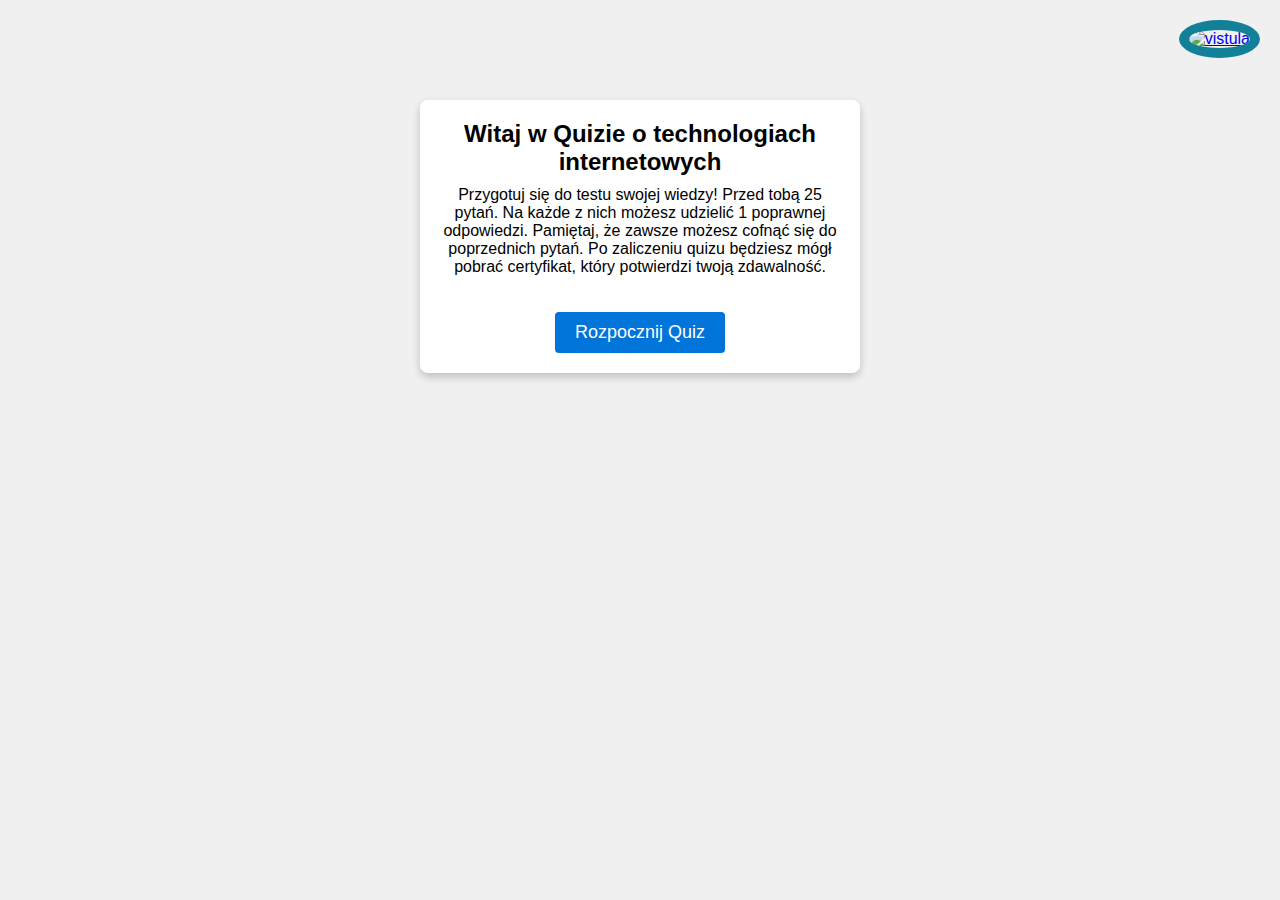
==== index.html @ 790c9cf6 "Add files via upload" ====
<!DOCTYPE html>
<html lang="en">
<head>
    <meta charset="UTF-8">
    <meta name="viewport" content="width=device-width, initial-scale=1.0">
    <title> Vistula Quiz by Patryk Karwowski </title>
    <link rel="stylesheet" href="quiz.css">
</head>
<body>
    <div class="container">
        <h1>Witaj w Quizie o technologiach internetowych</h1>
        <p>Przygotuj się do testu swojej wiedzy!
            Przed tobą 25 pytań. Na każde z nich możesz udzielić 1 poprawnej odpowiedzi.
            Pamiętaj, że zawsze możesz cofnąć się do poprzednich pytań. 
            Po zaliczeniu quizu będziesz mógł pobrać certyfikat, który potwierdzi twoją zdawalność.
        </p> 
        <button id="startButton">Rozpocznij Quiz</button>
    </div>

    <div class = "top-right" >
        <a href="https://vistula.edu.pl/" target="_blank">
        <img src = "vistula.png" alt = "vistula" width = "150" height = "150"/>
    </a>

    <script src="quiz.js"></script>
</body>
</html>
---- quiz.css ----
body {
    font-family: 'Segoe UI', Tahoma, Geneva, Verdana, sans-serif;
    background-color: #f0f0f0;
    text-align: center;
}

.container {
    background-color: #ffffff;
    border-radius: 8px;
    padding: 20px;
    box-shadow: 0 4px 8px 0 rgba(0, 0, 0, 0.2);
    margin: 100px auto;
    max-width: 400px;
}

.top-right {
    position: absolute;
    top: 20px;
    right: 20px;
    
}

img {
    border-radius: 50%;
    border:10px solid #128097;
  }

h1 {
    font-size: 24px;
    margin: 0;
}

p {
    font-size: 16px;
    margin-top: 10px;
}

button {
    background-color: #0074d9;
    color: #fff;
    border: none;
    border-radius: 4px;
    padding: 10px 20px;
    font-size: 18px;
    cursor: pointer;
    margin-top: 20px;
}

button:hover {
    background-color: #0056b3;
}
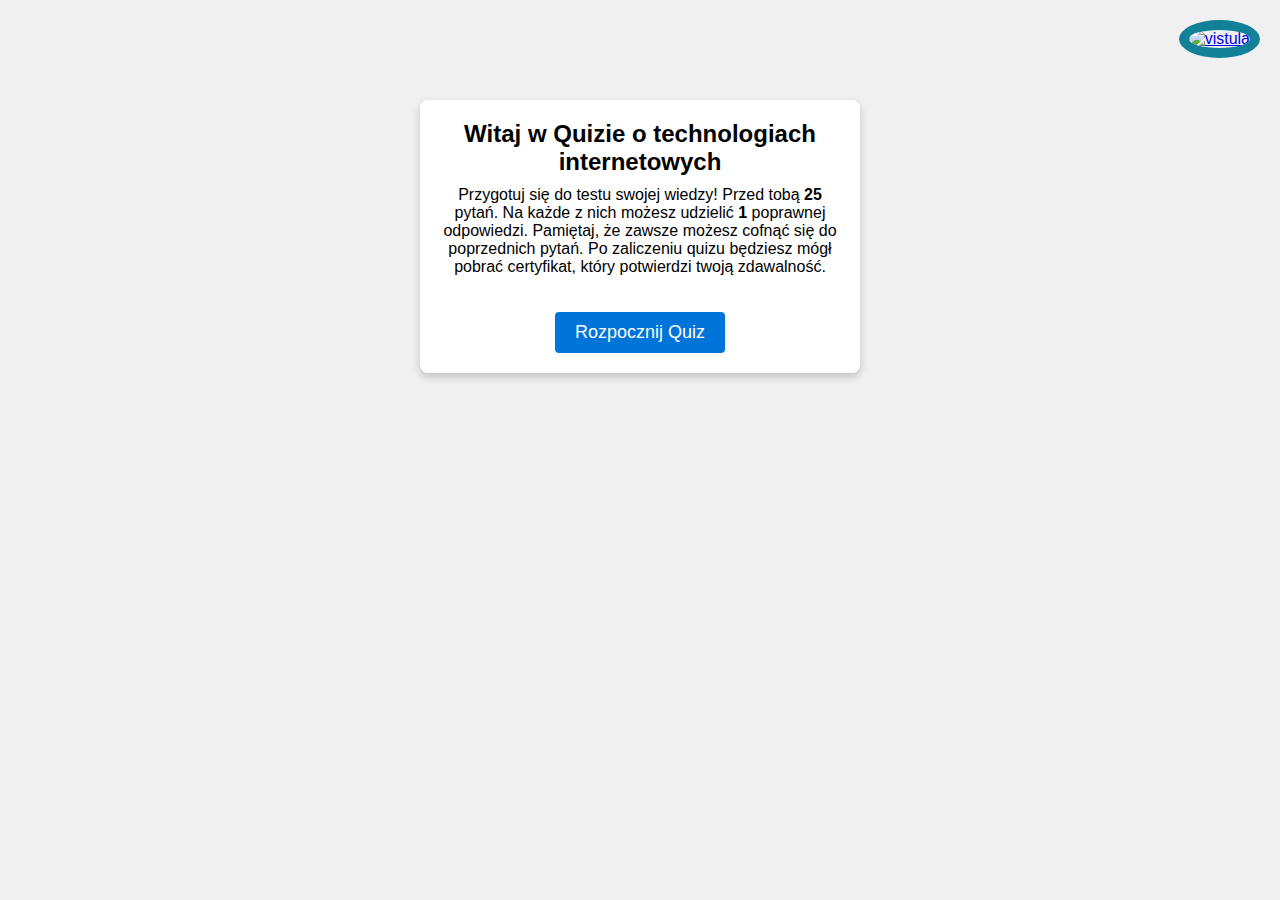
==== commit 194a648d: "Add files via upload" ====
--- a/index.html
+++ b/index.html
@@ -1,6 +1,7 @@
 <!DOCTYPE html>
 <html lang="en">
 <head>
+    <link rel="icon" href="favicon.ico" type="image/x-icon">
     <meta charset="UTF-8">
     <meta name="viewport" content="width=device-width, initial-scale=1.0">
     <title> Vistula Quiz by Patryk Karwowski </title>
@@ -10,7 +11,7 @@
     <div class="container">
         <h1>Witaj w Quizie o technologiach internetowych</h1>
         <p>Przygotuj się do testu swojej wiedzy!
-            Przed tobą 25 pytań. Na każde z nich możesz udzielić 1 poprawnej odpowiedzi.
+            Przed tobą <b>25</b> pytań. Na każde z nich możesz udzielić <b>1</b> poprawnej odpowiedzi.
             Pamiętaj, że zawsze możesz cofnąć się do poprzednich pytań. 
             Po zaliczeniu quizu będziesz mógł pobrać certyfikat, który potwierdzi twoją zdawalność.
         </p> 
